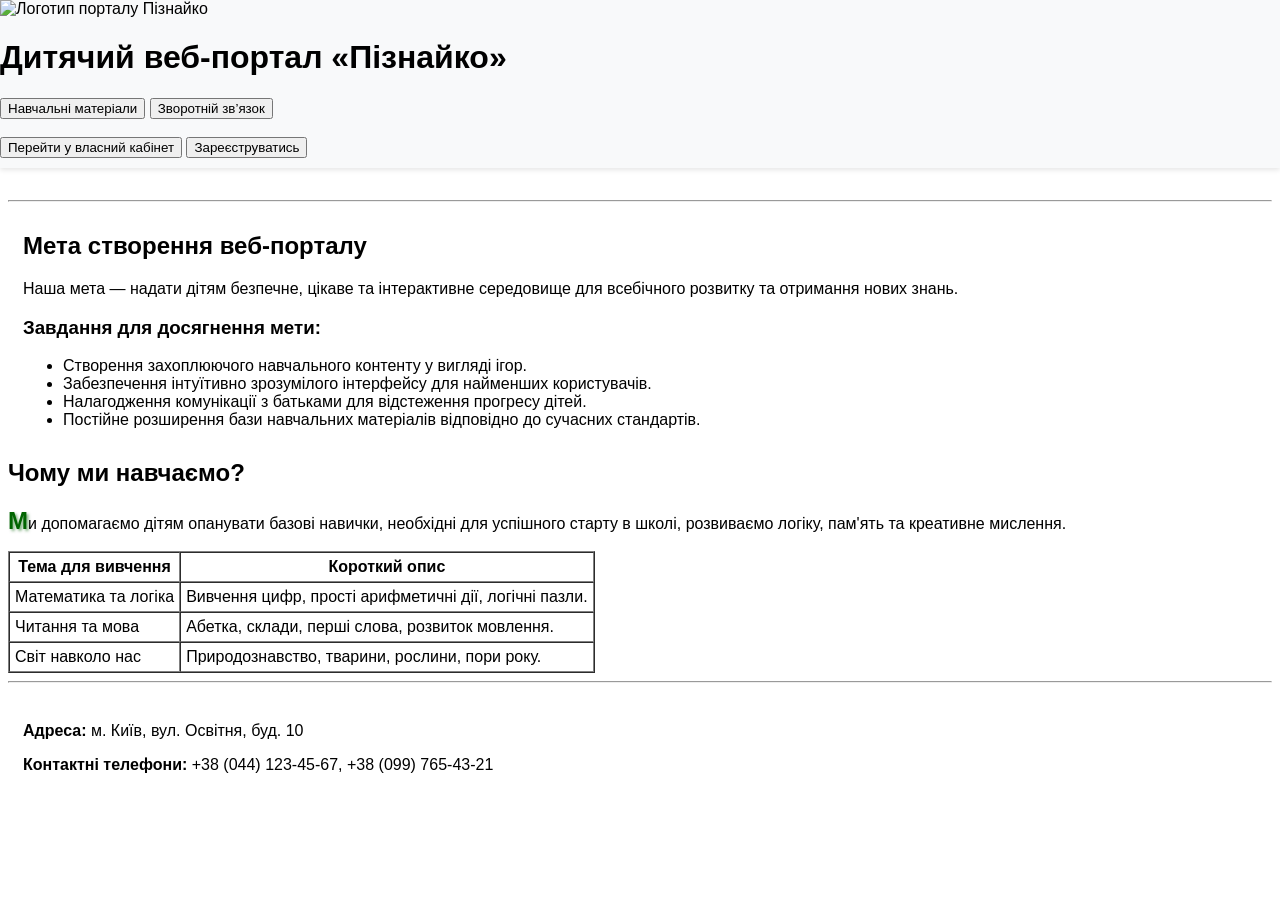
==== html/index.html @ e66262e0 "Initial commit" ====
<!DOCTYPE html>
<html lang="uk">
<head>
    <meta charset="UTF-8">
    <meta name="viewport" content="width=device-width, initial-scale=1.0">
    <title>Головна - Дитячий навчальний портал</title>
    <link rel="stylesheet" href="../css/styles.css">
</head>
<body class="home-page">
<header>
    <img src="logo.png" alt="Логотип порталу Пізнайко" width="100">
    <h1>Дитячий веб-портал «Пізнайко»</h1>
    <nav>
        <a href="courses.html"><button>Навчальні матеріали</button></a>
        <a href="feedback.html"><button>Зворотній зв’язок</button></a>
    </nav>
    <br>
    <div>
        <button>Перейти у власний кабінет</button>
        <button>Зареєструватись</button>
    </div>
</header>
<hr>
<main>
    <section>
        <h2>Мета створення веб-порталу</h2>
        <p>Наша мета — надати дітям безпечне, цікаве та інтерактивне середовище для всебічного розвитку та отримання нових знань.</p>
        <h3>Завдання для досягнення мети:</h3>
        <ul>
            <li>Створення захоплюючого навчального контенту у вигляді ігор.</li>
            <li>Забезпечення інтуїтивно зрозумілого інтерфейсу для найменших користувачів.</li>
            <li>Налагодження комунікації з батьками для відстеження прогресу дітей.</li>
            <li>Постійне розширення бази навчальних матеріалів відповідно до сучасних стандартів.</li>
        </ul>
    </section>
    <section>
        <h2>Чому ми навчаємо?</h2>
        <p>Ми допомагаємо дітям опанувати базові навички, необхідні для успішного старту в школі, розвиваємо логіку, пам'ять та креативне мислення.</p>
        <table border="1" cellpadding="5" cellspacing="0">
            <thead>
            <tr>
                <th>Тема для вивчення</th>
                <th>Короткий опис</th>
            </tr>
            </thead>
            <tbody>
            <tr>
                <td>Математика та логіка</td>
                <td>Вивчення цифр, прості арифметичні дії, логічні пазли.</td>
            </tr>
            <tr>
                <td>Читання та мова</td>
                <td>Абетка, склади, перші слова, розвиток мовлення.</td>
            </tr>
            <tr>
                <td>Світ навколо нас</td>
                <td>Природознавство, тварини, рослини, пори року.</td>
            </tr>
            </tbody>
        </table>
    </section>
</main>
<hr>
<footer tabindex="0">
    <p><strong>Адреса:</strong> м. Київ, вул. Освітня, буд. 10</p>
    <p><strong>Контактні телефони:</strong> +38 (044) 123-45-67, +38 (099) 765-43-21</p>
</footer>
</body>
</html>
---- css/styles.css ----
body {
    font-family: Arial, sans-serif;
}

.home-page {
    margin-top: 200px;
}
.home-page header {
    position: absolute;
    top: 0;
    left: 0;
    width: 100%;
    background-color: #f8f9fa;
    padding-bottom: 10px;
    box-shadow: 0 2px 5px rgba(0,0,0,0.1);
}
.home-page main section:first-of-type {
    margin: 30px 15px;
    padding: 0;
}
.home-page main section:nth-of-type(2) {
    transition: transform 0.4s ease;
}
.home-page main section:nth-of-type(2):hover {
    transform: translateX(2vw);
}
.home-page footer {
    padding: 15px;
    transition: box-shadow 0.3s ease;
    outline: none;
}
.home-page footer:focus {
    box-shadow: 0px 8px 20px rgba(0, 0, 0, 0.4);
    transition-delay: 2s;
}
.home-page main section:nth-of-type(2) p::first-letter {
    color: darkgreen;
    text-shadow: 2px 2px 3px rgba(0, 100, 0, 0.5);
    font-size: 1.5em;
    font-weight: bold;
}

.courses-page {
    margin-top: 150px;
}
.courses-page header {
    position: fixed;
    top: 0;
    left: 0;
    width: 100%;
    background-color: white;
    z-index: 1000;
    border-bottom: 2px solid #eee;
    padding-top: 10px;
}
.courses-page article {
    margin-bottom: 20px;
    padding: 15px;
    border-top: 2px solid darkmagenta;
    border-bottom: 2px solid darkmagenta;
    border-right: thin solid darkmagenta;
    border-left: dashed darkmagenta;
}
.courses-page article h4 {
    font-weight: 900;
    font-size: 1.4em;
    font-style: italic;
    color: #333;
}
.courses-page article img {
    transition: filter 0.3s ease;
}
.courses-page article img:hover {
    filter: saturate(150%);
}
.courses-page a:visited {
    color: darkred;
}
.courses-page a:link {
    color: blue;
}
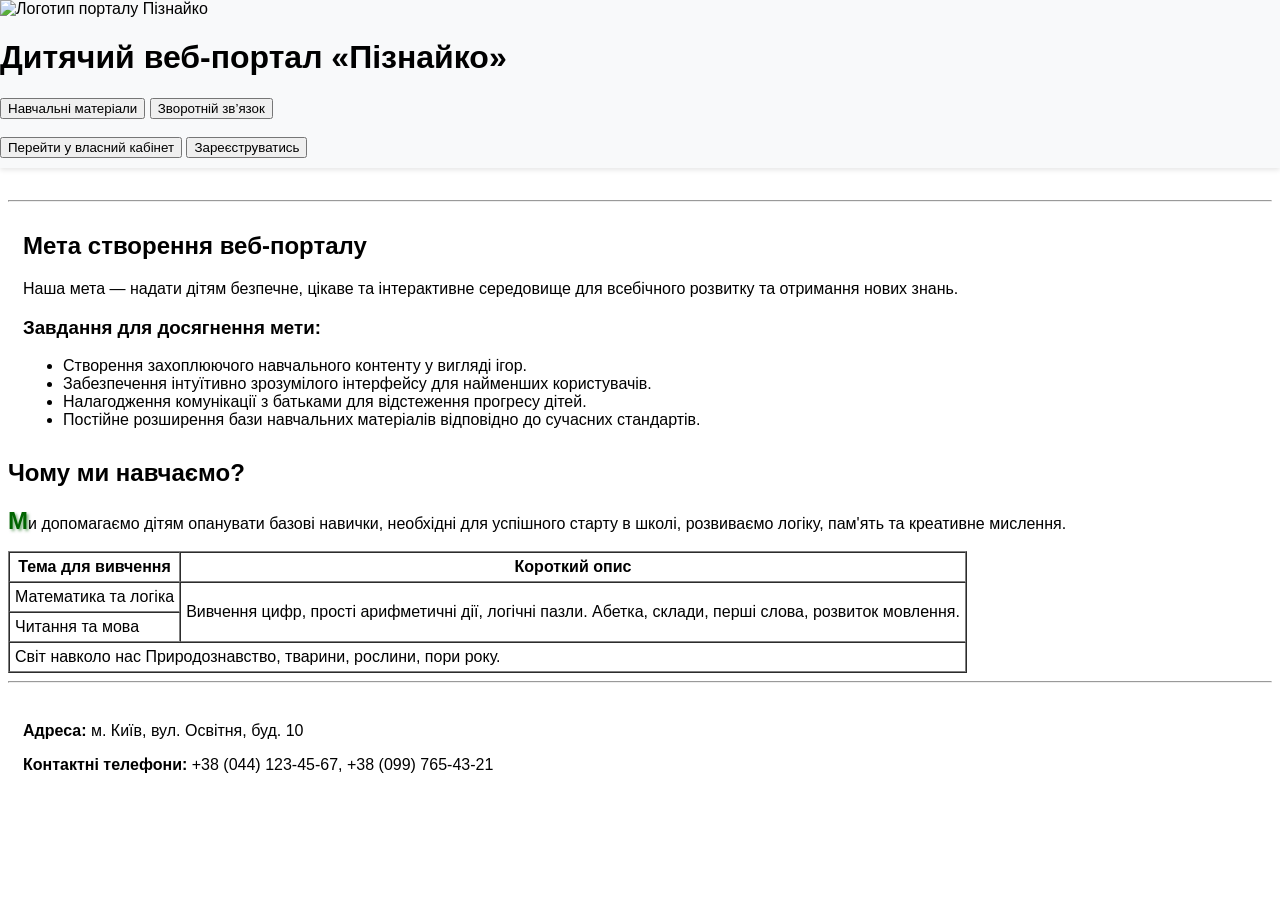
==== commit cc387b4f: "added styles to feedbackpage" ====
--- a/html/index.html
+++ b/html/index.html
@@ -46,15 +46,17 @@
             <tbody>
             <tr>
                 <td>Математика та логіка</td>
-                <td>Вивчення цифр, прості арифметичні дії, логічні пазли.</td>
+                <td rowspan="2">Вивчення цифр, прості арифметичні дії, логічні пазли.
+                    Абетка, склади, перші слова, розвиток мовлення.
+                </td>
             </tr>
             <tr>
                 <td>Читання та мова</td>
-                <td>Абетка, склади, перші слова, розвиток мовлення.</td>
+
             </tr>
             <tr>
-                <td>Світ навколо нас</td>
-                <td>Природознавство, тварини, рослини, пори року.</td>
+                <td colspan="2">Світ навколо нас
+               Природознавство, тварини, рослини, пори року.</td>
             </tr>
             </tbody>
         </table>
--- a/css/styles.css
+++ b/css/styles.css
@@ -72,10 +72,85 @@
 }
 .courses-page article img:hover {
     filter: saturate(150%);
+    cursor: pointer;
 }
 .courses-page a:visited {
     color: darkred;
 }
 .courses-page a:link {
     color: blue;
+}
+
+.feedback-page main {
+    max-width: 700px;
+    margin: 20px auto;
+    padding: 20px;
+    border: 1px solid #ccc;
+    background-color: #f8f9fa;
+
+
+    display: flex;
+    flex-flow: column nowrap;
+    align-items: center;
+}
+
+
+.feedback-page form {
+    width: 100%;
+
+    display: flex;
+    flex-flow: row wrap;
+    justify-content: space-between;
+    align-items: flex-start;
+    align-content: flex-start;
+}
+
+
+.feedback-page fieldset {
+    order: 1;
+    flex-basis: 100%;
+    margin-bottom: 15px;
+    padding: 15px;
+    border: 1px solid darkmagenta;
+
+    display: flex;
+    flex-flow: column nowrap;
+}
+
+.feedback-page form > label[for="feedback-purpose"] { order: 2; flex-basis: 100%; font-weight: bold; margin-top: 10px;}
+.feedback-page form > select { order: 3; flex-basis: 100%; padding: 5px; margin-bottom: 10px;}
+.feedback-page form > label[for="details"] { order: 4; flex-basis: 100%; font-weight: bold;}
+.feedback-page form > textarea { order: 5; flex-basis: 100%; margin-bottom: 15px;}
+
+
+.feedback-page form > input[type="checkbox"] {
+    order: 6;
+    align-self: center;
+    margin-right: 5px;
+}
+.feedback-page form > label[for="consent"] {
+    order: 7;
+    flex-grow: 1;
+    align-self: center;
+}
+
+.feedback-page form > button[type="submit"] {
+    order: 8;
+    flex-basis: 100%;
+    margin-top: 20px;
+    padding: 10px;
+    background-color: darkgreen;
+    color: white;
+    border: none;
+    font-weight: bold;
+    cursor: pointer;
+}
+
+.feedback-page form > button[type="submit"]:hover {
+    background-color: green;
+}
+
+.feedback-page main > a {
+    margin-top: 20px;
+    align-self: center;
 }
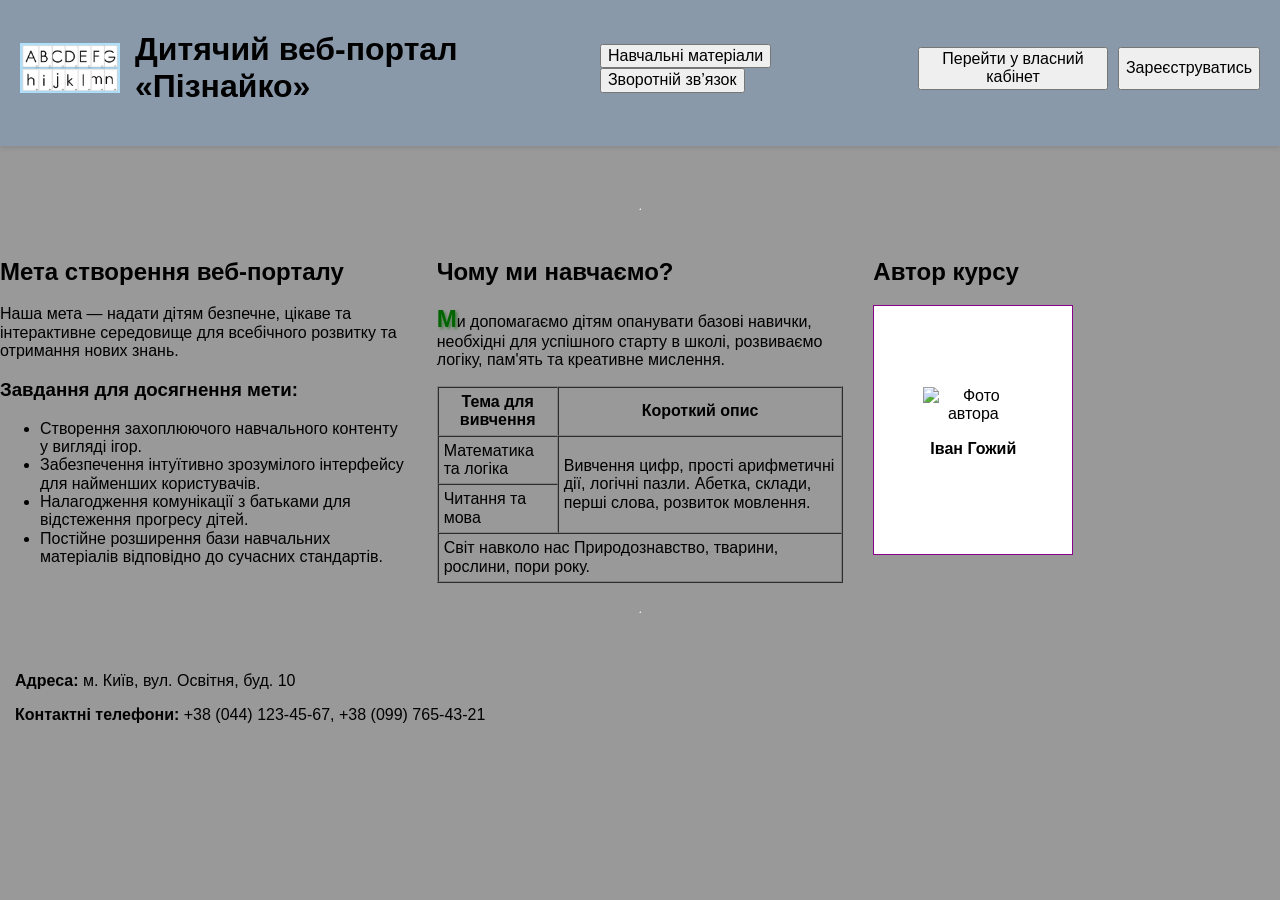
==== commit 0a6d90a5: "added code for labs 4 and 5" ====
--- a/html/index.html
+++ b/html/index.html
@@ -4,20 +4,39 @@
     <meta charset="UTF-8">
     <meta name="viewport" content="width=device-width, initial-scale=1.0">
     <title>Головна - Дитячий навчальний портал</title>
+    <link rel="stylesheet" href="../css/Normalize.css">
+    <link rel="stylesheet" href="../css/Reset.css">
     <link rel="stylesheet" href="../css/styles.css">
+
 </head>
 <body class="home-page">
 <header>
-    <img src="logo.png" alt="Логотип порталу Пізнайко" width="100">
-    <h1>Дитячий веб-портал «Пізнайко»</h1>
-    <nav>
-        <a href="courses.html"><button>Навчальні матеріали</button></a>
-        <a href="feedback.html"><button>Зворотній зв’язок</button></a>
-    </nav>
-    <br>
-    <div>
-        <button>Перейти у власний кабінет</button>
-        <button>Зареєструватись</button>
+    <div id="toys-container"></div>
+
+    <div class="header-content">
+        <div class="logo-section">
+            <img src="../public/3.png" alt="Логотип порталу Пізнайко" width="100">
+            <h1 id="portal-title">Дитячий веб-портал «Пізнайко»</h1>
+        </div>
+
+        <!-- Burger icon -->
+        <div class="burger-menu" id="burger-menu">
+            <span></span>
+            <span></span>
+            <span></span>
+        </div>
+
+        <!-- Navigation and buttons wrapper -->
+        <div class="nav-menu" id="nav-menu">
+            <nav>
+                <a href="courses.html"><button>Навчальні матеріали</button></a>
+                <a href="feedback.html"><button>Зворотній зв’язок</button></a>
+            </nav>
+            <div class="auth-buttons">
+                <button>Перейти у власний кабінет</button>
+                <button>Зареєструватись</button>
+            </div>
+        </div>
     </div>
 </header>
 <hr>
@@ -52,14 +71,29 @@
             </tr>
             <tr>
                 <td>Читання та мова</td>
-
             </tr>
             <tr>
                 <td colspan="2">Світ навколо нас
-               Природознавство, тварини, рослини, пори року.</td>
+                    Природознавство, тварини, рослини, пори року.</td>
             </tr>
             </tbody>
         </table>
+    </section>
+
+
+    <section class="author-section">
+        <h2>Автор курсу</h2>
+        <div class="author-card">
+            <div class="author-card-inner">
+                <div class="author-card-front">
+                    <img src="../public/author.png" alt="Фото автора" width="100">
+                    <p><strong>Іван Гожий</strong></p>
+                </div>
+                <div class="author-card-back">
+                    <p><em>"Навчання через гру — це шлях до зірок!"</em></p>
+                </div>
+            </div>
+        </div>
     </section>
 </main>
 <hr>
@@ -67,5 +101,7 @@
     <p><strong>Адреса:</strong> м. Київ, вул. Освітня, буд. 10</p>
     <p><strong>Контактні телефони:</strong> +38 (044) 123-45-67, +38 (099) 765-43-21</p>
 </footer>
+<script src="../js/script.js"></script>
+<script src="../js/main.js"></script>
 </body>
 </html>
--- a/css/styles.css
+++ b/css/styles.css
@@ -1,29 +1,146 @@
+/* Header Layout Update */
+.header-content {
+    display: flex;
+    justify-content: space-between;
+    align-items: center;
+    padding: 10px 20px;
+    position: relative;
+    z-index: 2;
+}
+
+.logo-section {
+    display: flex;
+    align-items: center;
+    gap: 15px;
+}
+
+.nav-menu {
+    display: flex;
+    align-items: center;
+    gap: 20px;
+}
+
+.auth-buttons {
+    display: flex;
+    gap: 10px;
+}
+
+/* Burger Menu Initial Hidden State */
+.burger-menu {
+    display: none;
+    flex-direction: column;
+    justify-content: space-between;
+    width: 30px;
+    height: 20px;
+    cursor: pointer;
+    z-index: 1001;
+}
+
+.burger-menu span {
+    display: block;
+    width: 100%;
+    height: 3px;
+    background-color: darkmagenta;
+    transition: all 0.3s ease;
+}
+
+/* Mobile responsive styles */
+@media screen and (max-width: 900px) {
+    .burger-menu {
+        display: flex;
+    }
+
+    /* Hide the menu off-screen to the right */
+    .nav-menu {
+        position: fixed;
+        top: 0;
+        right: -100%;
+        width: 280px;
+        height: 100vh;
+        background-color: var(--bg-header);
+        flex-direction: column;
+        justify-content: center;
+        align-items: center;
+        gap: 30px;
+        transition: right 0.4s ease;
+        box-shadow: -2px 0 10px rgba(0, 0, 0, 0.2);
+        z-index: 1000;
+    }
+
+    .nav-menu.active {
+        right: 0;
+    }
+
+    .nav-menu nav, .nav-menu .auth-buttons {
+        display: flex;
+        flex-direction: column;
+        align-items: center;
+        gap: 15px;
+    }
+
+    /* Transform burger to 'X' when active */
+    .burger-menu.active span:nth-child(1) {
+        transform: translateY(8px) rotate(45deg);
+    }
+    .burger-menu.active span:nth-child(2) {
+        opacity: 0;
+    }
+    .burger-menu.active span:nth-child(3) {
+        transform: translateY(-9px) rotate(-45deg);
+    }
+}
+
+:root {
+
+    --bg-body: hsl(0, 0%, 60%);
+    --bg-header: hsl(210, 16%, 60%);
+    --bg-main: hsl(0, 0%, 70%);
+}
+
+
+body.day-theme {
+    --bg-body: hsl(0, 0%, 100%);
+    --bg-header: hsl(210, 16%, 98%);
+    --bg-main: hsl(0, 0%, 98%);
+}
+
 body {
     font-family: Arial, sans-serif;
-}
+    background-color: var(--bg-body);
+    transition: background-color 0.5s ease;
+}
+
 
 .home-page {
     margin-top: 200px;
+    display: grid;
+    grid-template-rows: auto 1fr auto;
+    gap: 20px;
 }
 .home-page header {
     position: absolute;
     top: 0;
     left: 0;
     width: 100%;
-    background-color: #f8f9fa;
+    background-color: var(--bg-header);
     padding-bottom: 10px;
     box-shadow: 0 2px 5px rgba(0,0,0,0.1);
-}
-.home-page main section:first-of-type {
-    margin: 30px 15px;
-    padding: 0;
-}
-.home-page main section:nth-of-type(2) {
-    transition: transform 0.4s ease;
-}
-.home-page main section:nth-of-type(2):hover {
-    transform: translateX(2vw);
-}
+    transition: background-color 0.5s ease;
+}
+
+.header-content {
+    position: relative;
+    z-index: 2;
+}
+
+.home-page main {
+    display: grid;
+    grid-template-columns: repeat(auto-fit, minmax(300px, 1fr));
+    gap: 30px;
+}
+.home-page main section:first-of-type { padding: 0; }
+.home-page main section:nth-of-type(2) { transition: transform 0.4s ease; }
+.home-page main section:nth-of-type(2):hover { transform: translateX(2vw); }
 .home-page footer {
     padding: 15px;
     transition: box-shadow 0.3s ease;
@@ -40,26 +157,35 @@
     font-weight: bold;
 }
 
-.courses-page {
-    margin-top: 150px;
-}
+.courses-page { margin-top: 150px; }
 .courses-page header {
     position: fixed;
     top: 0;
     left: 0;
     width: 100%;
-    background-color: white;
+    background-color: var(--bg-body);
     z-index: 1000;
     border-bottom: 2px solid #eee;
     padding-top: 10px;
-}
+    transition: background-color 0.5s ease;
+}
+.courses-page main {
+    display: grid;
+    grid-template-rows: repeat(auto-fit, minmax(300px, 1fr));
+    gap: 20px;
+    padding: 20px;
+    width: 100%;
+}
+.courses-page main section{ width: 100%; }
 .courses-page article {
-    margin-bottom: 20px;
     padding: 15px;
     border-top: 2px solid darkmagenta;
     border-bottom: 2px solid darkmagenta;
     border-right: thin solid darkmagenta;
     border-left: dashed darkmagenta;
+    display: flex;
+    flex-direction: column;
+    justify-content: space-between;
 }
 .courses-page article h4 {
     font-weight: 900;
@@ -68,72 +194,51 @@
     color: #333;
 }
 .courses-page article img {
+    max-width: 100%;
+    height: auto;
     transition: filter 0.3s ease;
 }
 .courses-page article img:hover {
     filter: saturate(150%);
     cursor: pointer;
 }
-.courses-page a:visited {
-    color: darkred;
-}
-.courses-page a:link {
-    color: blue;
-}
+.courses-page a:visited { color: darkred; }
+.courses-page a:link { color: blue; }
 
 .feedback-page main {
     max-width: 700px;
     margin: 20px auto;
     padding: 20px;
     border: 1px solid #ccc;
-    background-color: #f8f9fa;
-
-
+    background-color: var(--bg-main);
     display: flex;
     flex-flow: column nowrap;
     align-items: center;
-}
-
-
+    transition: background-color 0.5s ease;
+}
 .feedback-page form {
     width: 100%;
-
     display: flex;
     flex-flow: row wrap;
     justify-content: space-between;
     align-items: flex-start;
     align-content: flex-start;
 }
-
-
 .feedback-page fieldset {
     order: 1;
     flex-basis: 100%;
     margin-bottom: 15px;
     padding: 15px;
     border: 1px solid darkmagenta;
-
     display: flex;
     flex-flow: column nowrap;
 }
-
 .feedback-page form > label[for="feedback-purpose"] { order: 2; flex-basis: 100%; font-weight: bold; margin-top: 10px;}
 .feedback-page form > select { order: 3; flex-basis: 100%; padding: 5px; margin-bottom: 10px;}
 .feedback-page form > label[for="details"] { order: 4; flex-basis: 100%; font-weight: bold;}
-.feedback-page form > textarea { order: 5; flex-basis: 100%; margin-bottom: 15px;}
-
-
-.feedback-page form > input[type="checkbox"] {
-    order: 6;
-    align-self: center;
-    margin-right: 5px;
-}
-.feedback-page form > label[for="consent"] {
-    order: 7;
-    flex-grow: 1;
-    align-self: center;
-}
-
+
+.feedback-page form > input[type="checkbox"] { order: 6; align-self: center; margin-right: 5px; }
+.feedback-page form > label[for="consent"] { order: 7; flex-grow: 1; align-self: center; }
 .feedback-page form > button[type="submit"] {
     order: 8;
     flex-basis: 100%;
@@ -145,12 +250,138 @@
     font-weight: bold;
     cursor: pointer;
 }
-
-.feedback-page form > button[type="submit"]:hover {
-    background-color: green;
-}
-
-.feedback-page main > a {
-    margin-top: 20px;
-    align-self: center;
+.feedback-page form > button[type="submit"]:hover { background-color: green; }
+.feedback-page main > a { margin-top: 20px; align-self: center; }
+
+
+#toys-container {
+    position: absolute;
+    top: 0; left: 0; width: 100%; height: 100%;
+    overflow: hidden;
+    pointer-events: none;
+    z-index: 1;
+}
+.toy {
+    position: absolute;
+    top: -100px;
+    animation: fall linear forwards;
+}
+@keyframes fall {
+    to { transform: translateY(120vh); }
+}
+
+
+.author-card {
+    width: 200px;
+    height: 250px;
+    perspective: 1000px;
+    margin-top: 15px;
+}
+.author-card-inner {
+    position: relative;
+    width: 100%;
+    height: 100%;
+    transition: transform 0.6s;
+    transform-style: preserve-3d;
+}
+.author-card:hover .author-card-inner {
+    transform: rotateY(180deg);
+}
+.author-card-front, .author-card-back {
+    position: absolute;
+    width: 100%;
+    height: 100%;
+    backface-visibility: hidden;
+    border: 1px solid darkmagenta;
+    background-color: #fff;
+    display: flex;
+    flex-direction: column;
+    align-items: center;
+    justify-content: center;
+    padding: 15px;
+    box-sizing: border-box;
+    text-align: center;
+}
+.author-card-back {
+    transform: rotateY(180deg);
+    background-color: #f1f8ff;
+}
+
+
+.accordion-wrapper {
+    position: fixed;
+    top: 110px;
+    left: 20px;
+    width: 250px;
+    z-index: 999;
+}
+.accordion-btn {
+    background-color: darkmagenta;
+    color: white;
+    cursor: pointer;
+    padding: 10px;
+    width: 100%;
+    border: none;
+    text-align: left;
+    outline: none;
+    font-weight: bold;
+}
+.accordion-content {
+    background-color: white;
+    max-height: 0;
+    overflow: hidden;
+    transition: max-height 0.3s ease-out;
+    border-left: 2px solid darkmagenta;
+    border-right: 2px solid darkmagenta;
+}
+.accordion-content p {
+    padding: 10px;
+    margin: 0;
+    font-size: 0.9em;
+}
+
+
+.textarea-wrapper {
+    order: 5;
+    flex-basis: 100%;
+    position: relative;
+    margin-bottom: 15px;
+    display: flex;
+}
+.textarea-wrapper textarea {
+    width: 100%;
+    transition: all 0.3s ease;
+    border: 1px solid #ccc;
+}
+
+.textarea-wrapper textarea:hover {
+    background-color: #e6f2ff;
+    border: 2px solid blue;
+    box-shadow: 4px 4px 10px rgba(0, 0, 255, 0.3);
+    outline: none;
+}
+
+.textarea-wrapper .tooltip {
+    position: absolute;
+    left: calc(100% + 15px);
+    top: 50%;
+    transform: translateY(-50%);
+    background-color: #333;
+    color: #fff;
+    padding: 8px 12px;
+    border-radius: 4px;
+    font-size: 12px;
+    white-space: nowrap;
+    opacity: 0;
+    pointer-events: none;
+    transition: opacity 0.3s ease;
+    z-index: 10;
+}
+
+.textarea-wrapper textarea:hover + .tooltip {
+    opacity: 1;
+}
+
+html {
+    scroll-behavior: smooth;
 }
